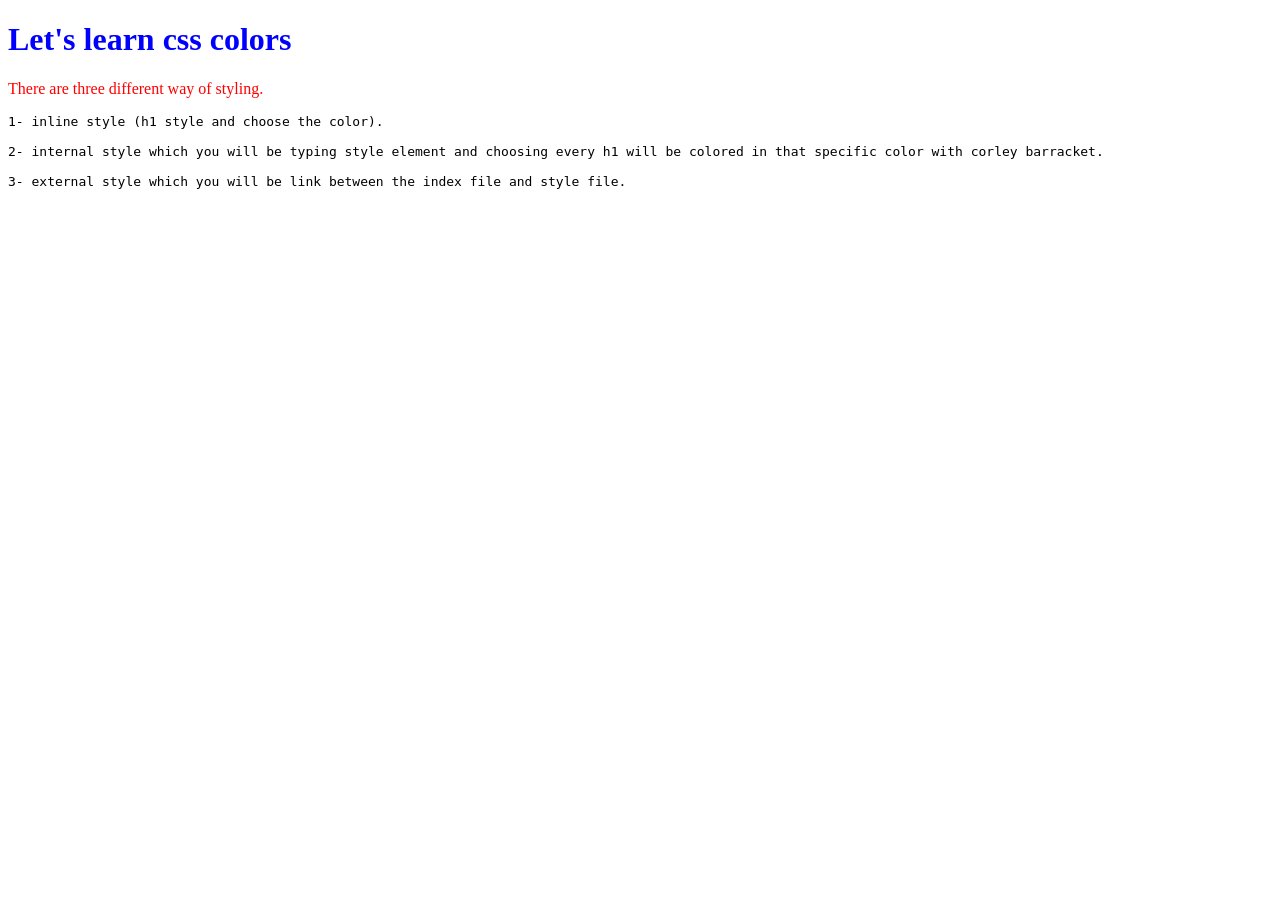
==== ch2_colors/index.html @ 49b31077 "css" ====
<!DOCTYPE html>
<html lang="en">
<head>
    <meta charset="UTF-8">
    <meta name="viewport" content="width=device-width, initial-scale=1.0">
    <title>Colors</title>
    <link rel="stylesheet" href="style.css">
</head>
<body>
    <h1 style="color: blue;">Let's learn css colors</h1>
<p style="color: red;">There are three different way of styling.

</p>
<pre>
1- inline style (h1 style and choose the color).<br>
2- internal style which you will be typing style element and choosing every h1 will be colored in that specific color with corley barracket.<br>
3- external style which you will be link between the index file and style file.
</pre>

</body>
</html>
---- ch2_colors/style.css ----
h1{ Option 1 is choosing straight color
    color: blue;
}

h1{ Option 2 is RGB
    color: rgba(red, green, blue);0,1
}

h1{Option 3 is HEX =16
    color: rgb(red, green, blue);
}
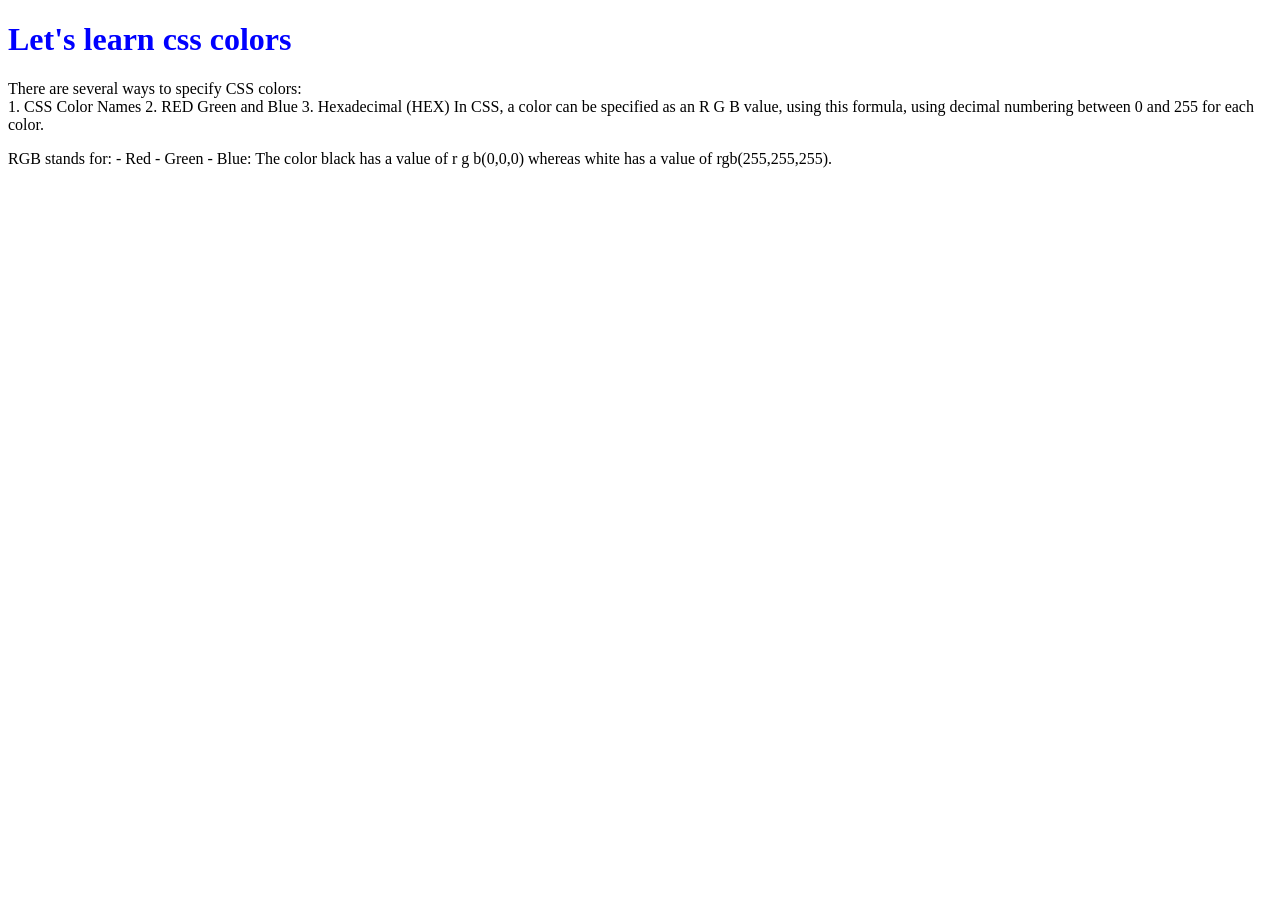
==== commit 51cfb0ae: "I updated ch1_intro" ====
--- a/ch2_colors/index.html
+++ b/ch2_colors/index.html
@@ -8,14 +8,31 @@
 </head>
 <body>
     <h1 style="color: blue;">Let's learn css colors</h1>
-<p style="color: red;">There are three different way of styling.
 
+    <p>
+There are several ways to
+specify CSS colors: <br>
+1. CSS Color Names
+2. RED Green and Blue
+3. Hexadecimal (HEX)
+In CSS, a color can be
+specified as an
+R
+G
+B value,
+using this formula, using
+decimal numbering between
+0 and 255 for each color.
+
+<p>
+    RGB stands for: - Red - Green - Blue:
+The color black has a value
+of
+r
+g
+b(0,0,0) whereas white
+has a value of rgb(255,255,255).
 </p>
-<pre>
-1- inline style (h1 style and choose the color).<br>
-2- internal style which you will be typing style element and choosing every h1 will be colored in that specific color with corley barracket.<br>
-3- external style which you will be link between the index file and style file.
-</pre>
 
 </body>
 </html>
--- a/ch2_colors/style.css
+++ b/ch2_colors/style.css
@@ -1,12 +1,10 @@
-h1{ Option 1 is choosing straight color
-    color: blue;
+div{
+    border-style: solid;
+    height: 200px;
+    width: 200px;
+    background-color: red;
+    opacity: 0.1;
 }
-
-h1{ Option 2 is RGB
-    color: rgba(red, green, blue);0,1
-}
-
-h1{Option 3 is HEX =16
-    color: rgb(red, green, blue);
-}
-
+body{
+    background-color:
+}
